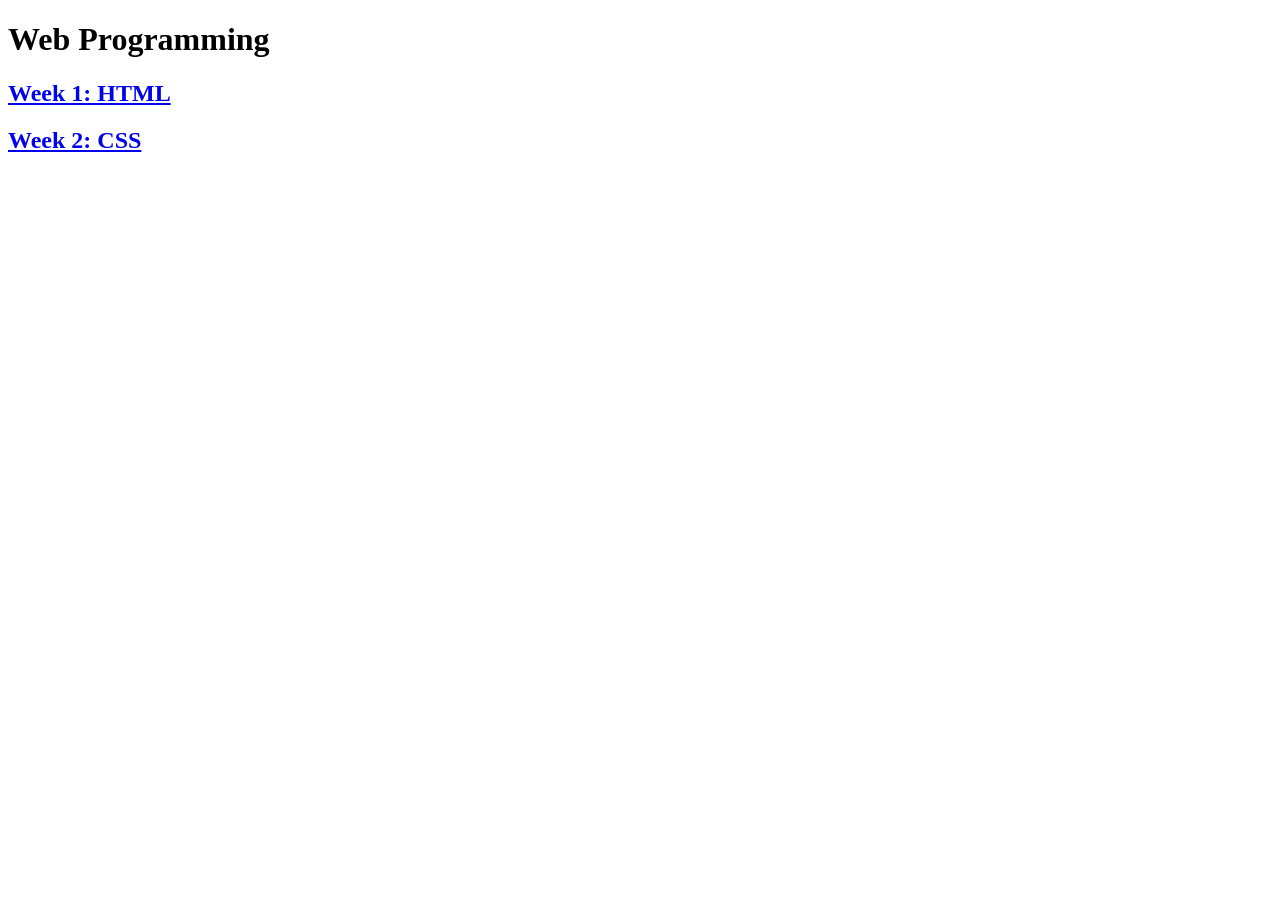
==== index.html @ 0b94d6ae "Add semantic Campust Notices page and notice form" ====
<!doctype html>
<html lang="en">
    <head>
        <link rel="stylesheet" href="styleIndex.css">

        <meta name="viewport" content="width=device-width, initial-scale=1">
        
        <title> CSAE104 PROJECT</title>
    </head>
    <body>
  <main>
    <table>
     <h1> Web Programming</h1>

    <article class="week1">
      <h2><a href="Week1/week1.html">Week 1:  HTML </a></h2>
    </article>

     <article class="week2">
      <h2><a href="Week2/week2.html">Week 2:  CSS </a></h2>
    </article>

  </main>
  </table>

    </body>
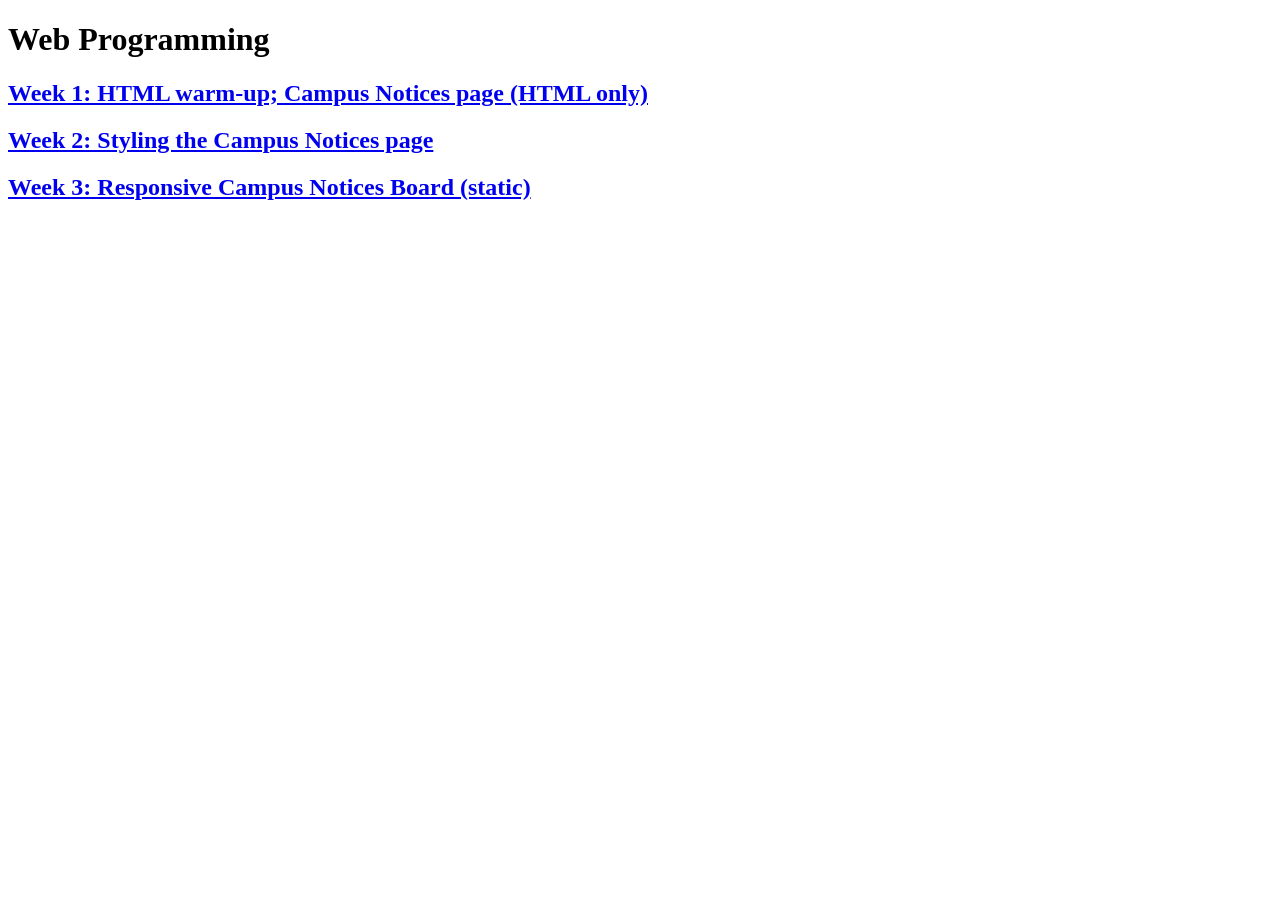
==== commit 5b69ba30: "commit" ====
--- a/index.html
+++ b/index.html
@@ -5,19 +5,23 @@
 
         <meta name="viewport" content="width=device-width, initial-scale=1">
         
-        <title> CSAE104 PROJECT</title>
+        <title>CSAE104 PROJECT</title>
     </head>
     <body>
   <main>
     <table>
-     <h1> Web Programming</h1>
+     <h1>Web Programming</h1>
 
     <article class="week1">
-      <h2><a href="Week1/week1.html">Week 1:  HTML </a></h2>
+      <h2><a href="Week1/week1.html">Week 1:  HTML warm-up; Campus Notices page (HTML only) </a></h2>
     </article>
 
      <article class="week2">
-      <h2><a href="Week2/week2.html">Week 2:  CSS </a></h2>
+      <h2><a href="Week2/week2.html">Week 2:  Styling the Campus Notices page </a></h2>
+    </article>
+
+    <article class="week3">
+      <h2><a href="Week3/week3.html">Week 3:  Responsive Campus Notices Board (static) </a></h2>
     </article>
 
   </main>
